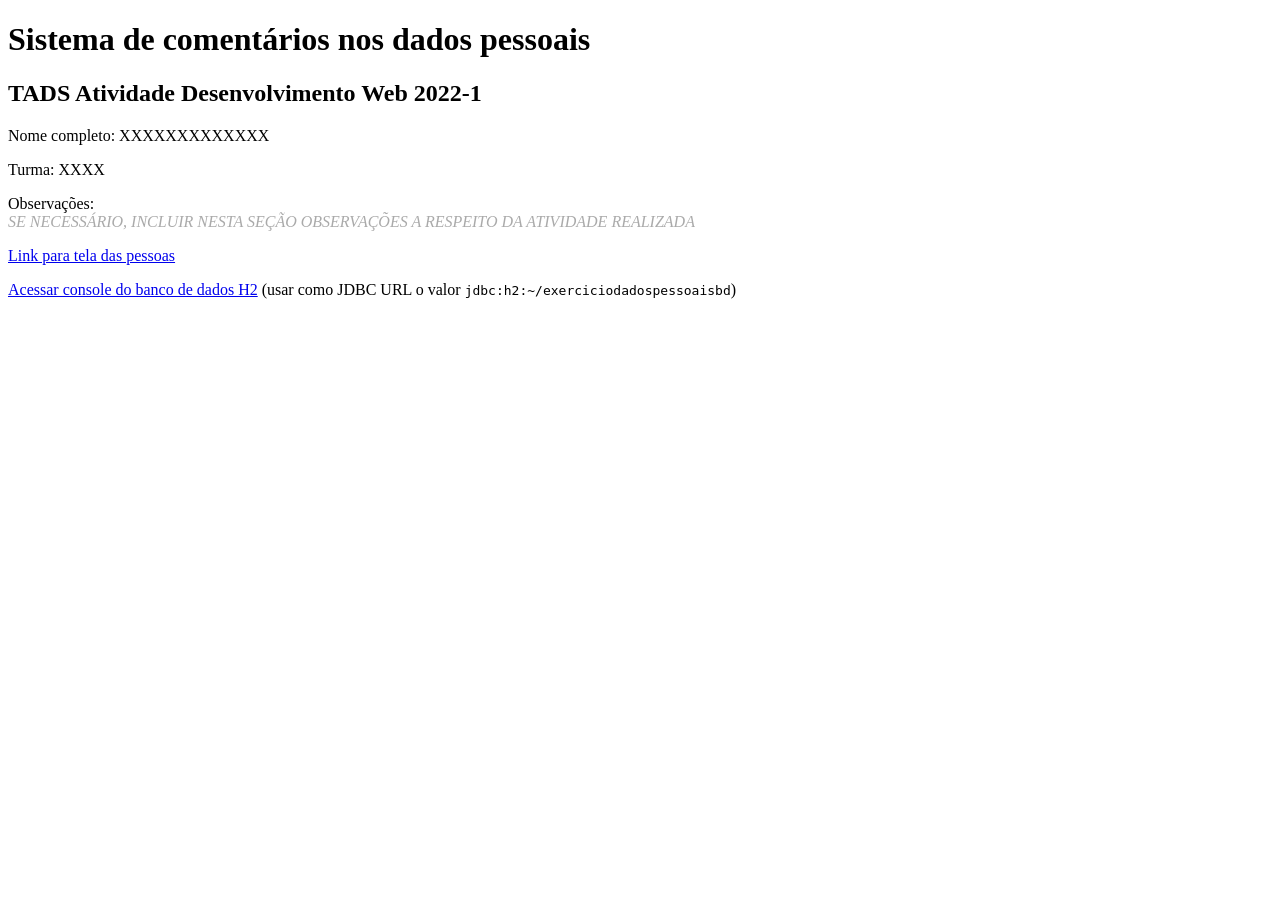
==== dados-pessoais-comentarios/src/main/resources/static/index.html @ d68d5073 "Versão inicial exercício" ====
<!DOCTYPE html>
<html>
    <head>
        <title>TADS Atividade Desenvolvimento Web 2022-1</title>
        <meta charset="UTF-8">
        <meta name="viewport" content="width=device-width, initial-scale=1.0">
    </head>
    <body>
        <h1>Sistema de comentários nos dados pessoais</h1>
        <h2>TADS Atividade Desenvolvimento Web 2022-1</h2>
        <p>Nome completo: XXXXXXXXXXXXX</p>
        <p>Turma: XXXX</p>
        <p>Observações:<br />
            <em style="color: #aaa">SE NECESSÁRIO, INCLUIR NESTA SEÇÃO OBSERVAÇÕES A RESPEITO DA ATIVIDADE REALIZADA</em>
        </p>
        <p>
            <a href="/pessoas">Link para tela das pessoas</a>
        </p>
        <p>
            <a href="/h2-console">Acessar console do banco de dados H2</a> (usar como JDBC URL o valor <code>jdbc:h2:~/exerciciodadospessoaisbd</code>)
        </p>
    </body>
</html>
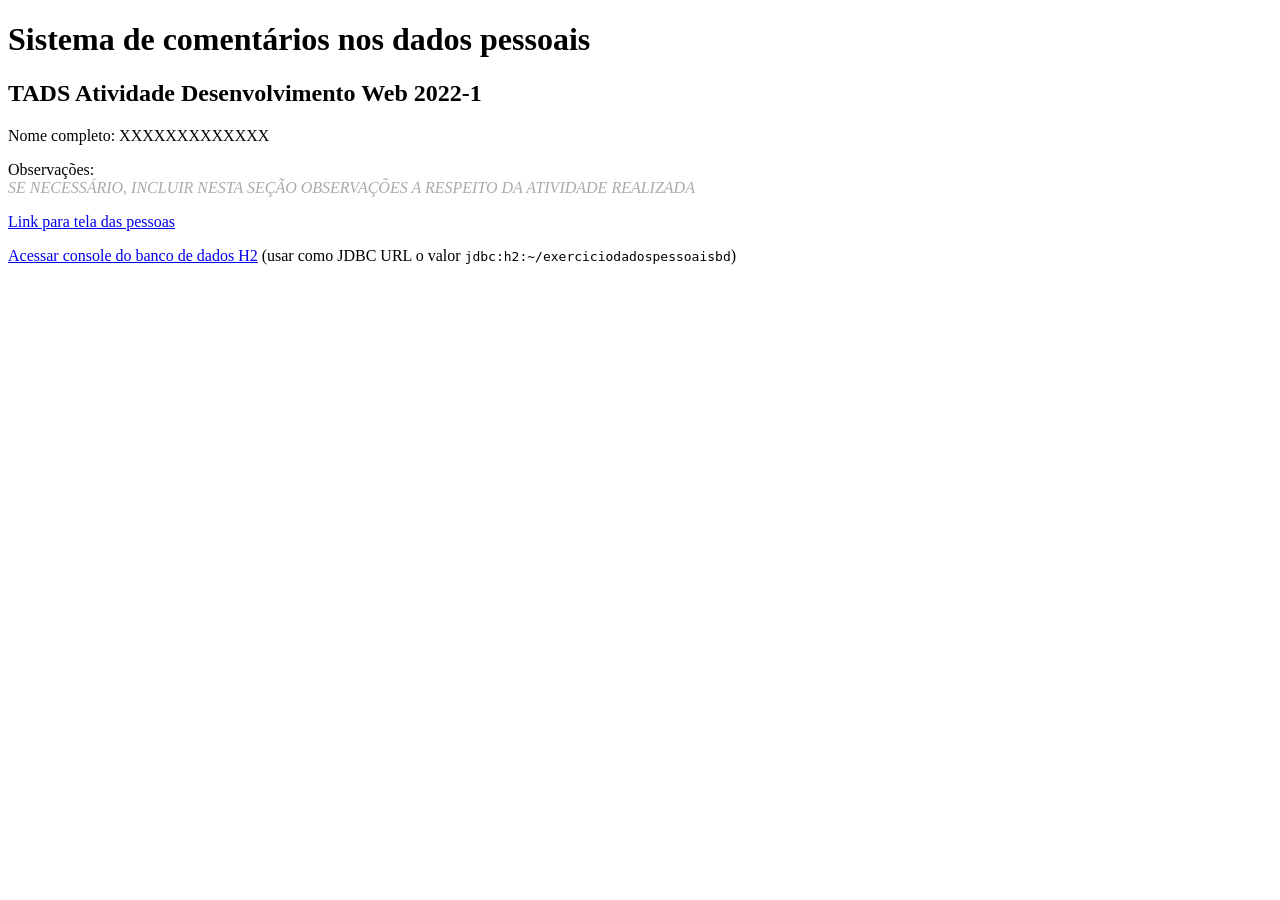
==== commit 033f878f: "Ajustes nos dados e cleanup" ====
--- a/dados-pessoais-comentarios/src/main/resources/static/index.html
+++ b/dados-pessoais-comentarios/src/main/resources/static/index.html
@@ -9,7 +9,6 @@
         <h1>Sistema de comentários nos dados pessoais</h1>
         <h2>TADS Atividade Desenvolvimento Web 2022-1</h2>
         <p>Nome completo: XXXXXXXXXXXXX</p>
-        <p>Turma: XXXX</p>
         <p>Observações:<br />
             <em style="color: #aaa">SE NECESSÁRIO, INCLUIR NESTA SEÇÃO OBSERVAÇÕES A RESPEITO DA ATIVIDADE REALIZADA</em>
         </p>
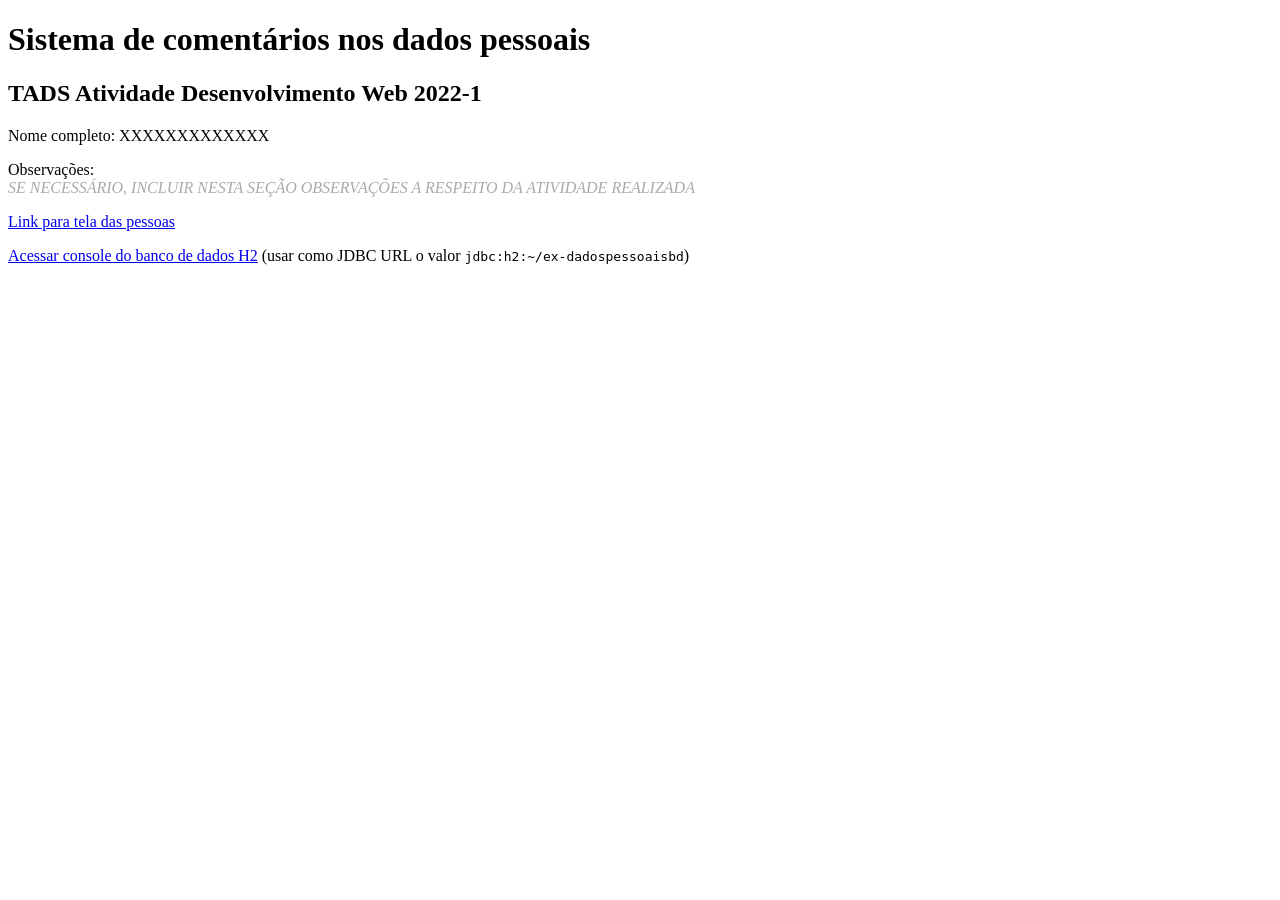
==== commit d5b48c05: "Ajuste no nome do arquivo no index.html" ====
--- a/dados-pessoais-comentarios/src/main/resources/static/index.html
+++ b/dados-pessoais-comentarios/src/main/resources/static/index.html
@@ -16,7 +16,7 @@
             <a href="/pessoas">Link para tela das pessoas</a>
         </p>
         <p>
-            <a href="/h2-console">Acessar console do banco de dados H2</a> (usar como JDBC URL o valor <code>jdbc:h2:~/exerciciodadospessoaisbd</code>)
+            <a href="/h2-console">Acessar console do banco de dados H2</a> (usar como JDBC URL o valor <code>jdbc:h2:~/ex-dadospessoaisbd</code>)
         </p>
     </body>
 </html>
